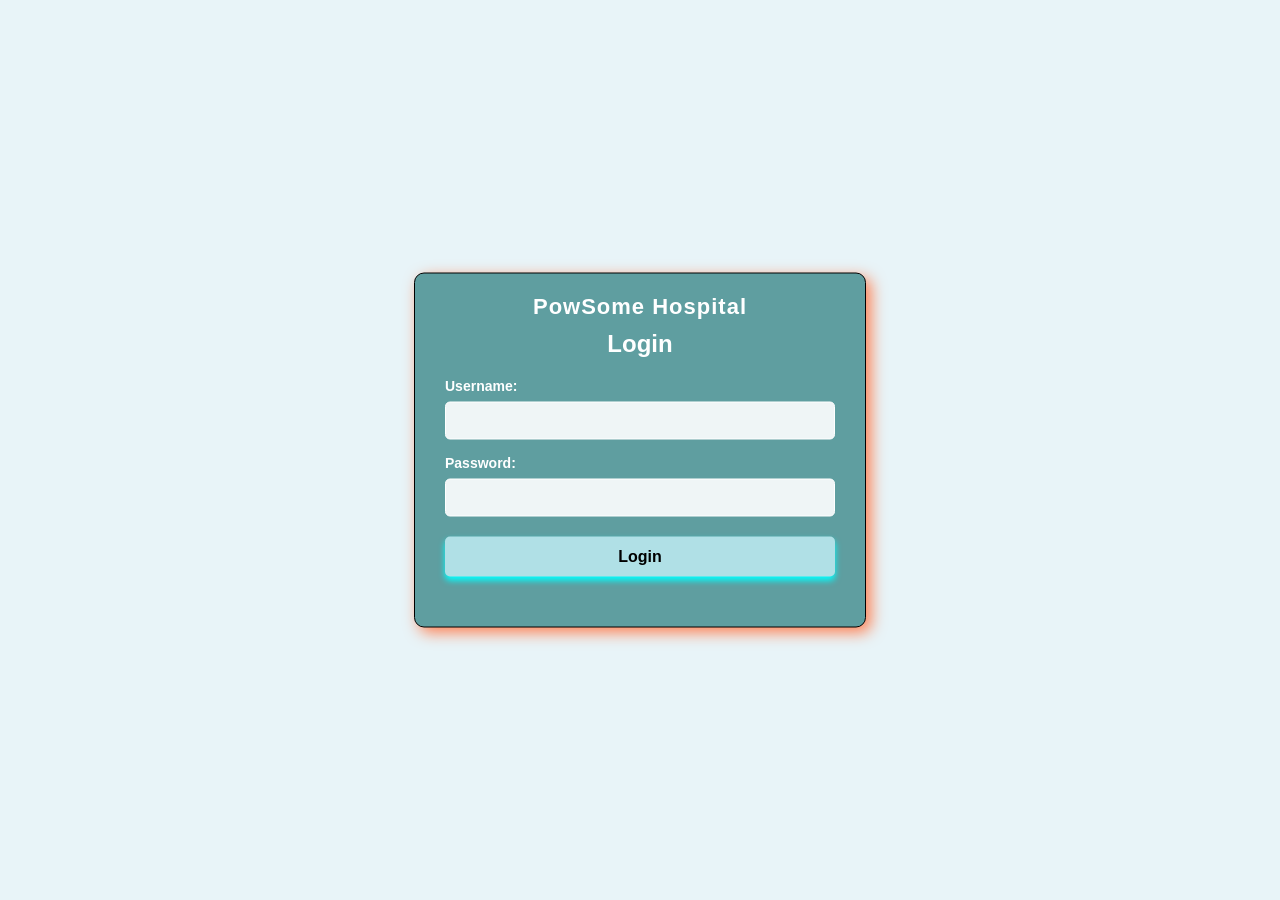
==== login.html @ 70fdc031 "Login page UI ready" ====
<!doctype html>
<html lang="en">
	<head>
		<meta charset="UTF-8" />
		<meta
			name="viewport"
			content="width=device-width, initial-scale=1.0" />
		<title>Login Page || PowSome Hospital</title>
		<link
			rel="stylesheet"
			href="CSS/login.css" />
	</head>
	<body>
		<div class="container">
			<div class="header">
				<div class="hospital-name">PowSome Hospital</div>
				<h1>Login</h1>
			</div>
			<div class="login-form">
				<div class="field">
					<label for="username">Username:</label>
					<input
						type="text"
						id="username"
						name="username"
						required />
				</div>
				<div class="field">
					<label for="password">Password:</label>
					<input
						type="password"
						id="password"
						name="password"
						required />
				</div>
				<button type="submit">Login</button>
			</div>
		</div>
	</body>
</html>
---- CSS/login.css ----
body {
	padding: 0;
	margin: 0;
	border: none;
	font-family: "Segoe UI", Tahoma, Geneva, Verdana, sans-serif;
	background-color: #e8f4f8;
}
.container {
	width: 450px;
	height: auto;
	background-color: cadetblue;
	border: 1px solid black;
	border-radius: 10px;
	box-shadow: coral 5px 5px 15px;
	margin: auto;
	position: absolute;
	top: 50%;
	left: 50%;
	transform: translate(-50%, -50%);
	display: flex;
	flex-direction: column;
	align-items: center;
	padding-bottom: 30px;
}

.header {
	text-align: center;
	color: white;
	width: 100%;
	padding-top: 20px;
}

.hospital-name {
	font-size: 22px;
	font-weight: bold;
	color: white;
	margin-bottom: 5px;
	letter-spacing: 1px;
}

.header h1 {
	font-size: 24px;
	margin: 10px 0 0 0;
	color: white;
}

.login-form {
	display: flex;
	flex-direction: column;
	align-items: center;
	gap: 15px;
	width: 100%;
	padding: 20px 30px;
	box-sizing: border-box;
}

.field {
	width: 100%;
	display: flex;
	flex-direction: column;
	gap: 8px;
}

.login-form label {
	font-weight: bold;
	color: white;
	font-size: 14px;
}

.login-form input {
	width: 100%;
	padding: 10px;
	border: 1px solid white;
	border-radius: 5px;
	font-size: 14px;
	background-color: rgba(255, 255, 255, 0.9);
	transition: all 0.3s ease;
	box-sizing: border-box;
}

.login-form input:focus {
	outline: none;
	background-color: white;
	box-shadow: 0 0 5px rgba(0, 0, 0, 0.2);
}

.login-form input::placeholder {
	color: #999;
}

.login-form button {
	padding: 11px 30px;
	border: none;
	border-radius: 5px;
	background-color: powderblue;
	box-shadow: cyan 0px 4px 6px;
	color: black;
	cursor: pointer;
	font-weight: bold;
	font-size: 16px;
	width: 100%;
	transition: all 0.3s ease;
	margin-top: 5px;
	box-sizing: border-box;
}

.login-form button:hover {
	background-color: white;
	transform: scale(1.05);
}
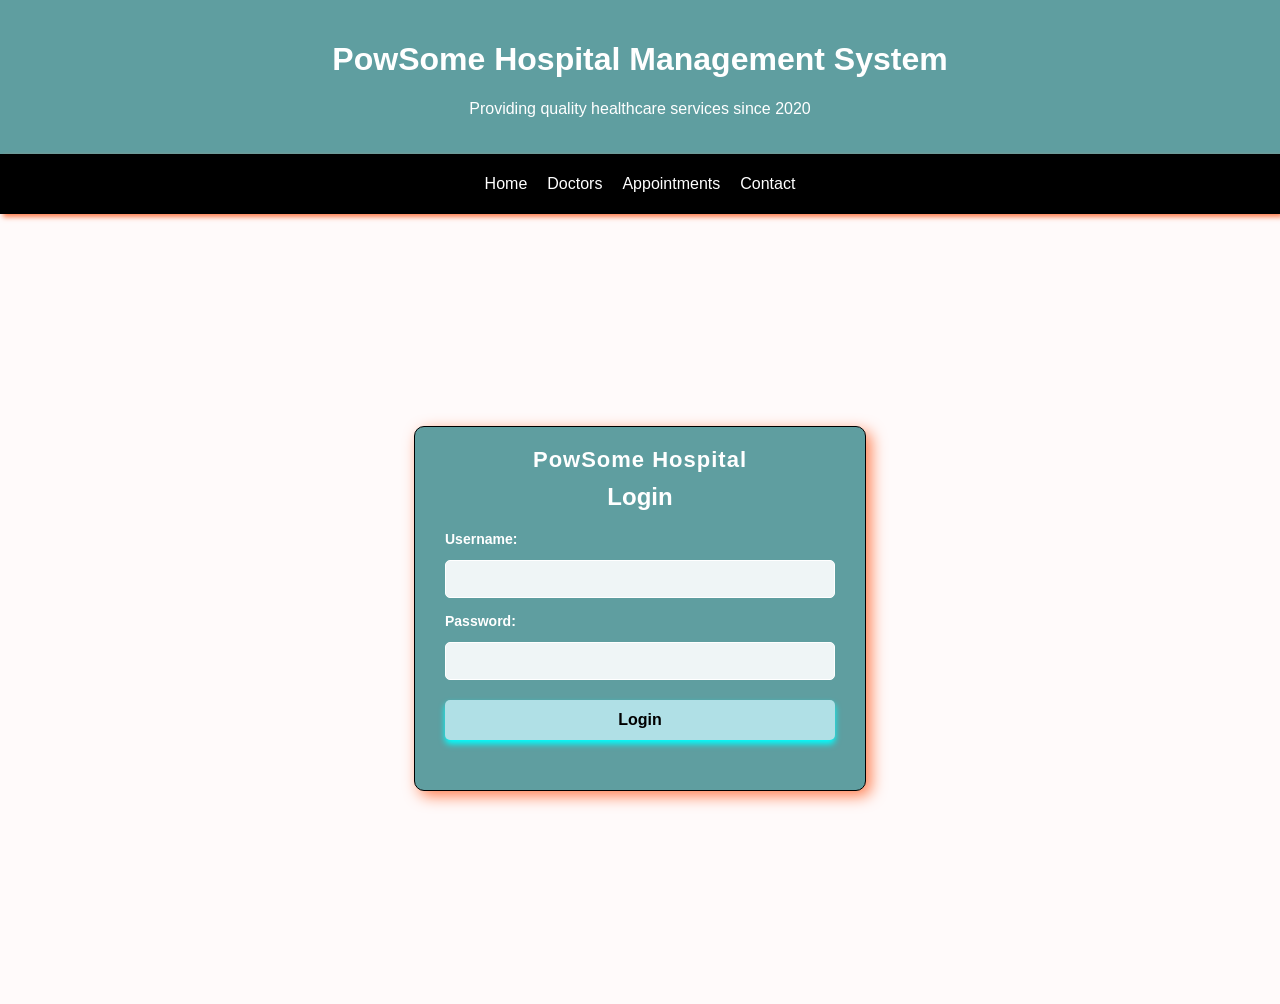
==== commit b2876c32: "Login page header add" ====
--- a/login.html
+++ b/login.html
@@ -1,4 +1,4 @@
-<!doctype html>
+<!DOCTYPE html>
 <html lang="en">
 	<head>
 		<meta charset="UTF-8" />
@@ -8,32 +8,61 @@
 		<title>Login Page || PowSome Hospital</title>
 		<link
 			rel="stylesheet"
+			href="CSS/style.css" />
+		<link
+			rel="stylesheet"
 			href="CSS/login.css" />
 	</head>
+
 	<body>
-		<div class="container">
+		<!-- header start -->
+		<div class="header-container">
 			<div class="header">
-				<div class="hospital-name">PowSome Hospital</div>
-				<h1>Login</h1>
+				<h1>PowSome Hospital Management System</h1>
+				<p>Providing quality healthcare services since 2020</p>
 			</div>
-			<div class="login-form">
-				<div class="field">
-					<label for="username">Username:</label>
-					<input
-						type="text"
-						id="username"
-						name="username"
-						required />
+			<div class="nav">
+				<p
+					onclick="location.href='index.html'"
+					style="cursor: pointer">
+					Home
+				</p>
+				<p>Doctors</p>
+				<p>Appointments</p>
+				<p>Contact</p>
+			</div>
+		</div>
+		<!-- header end -->
+
+		<div class="login-wrapper">
+			<div class="login-container">
+				<div class="login-header">
+					<div class="hospital-name">PowSome Hospital</div>
+					<h1>Login</h1>
 				</div>
-				<div class="field">
-					<label for="password">Password:</label>
-					<input
-						type="password"
-						id="password"
-						name="password"
-						required />
-				</div>
-				<button type="submit">Login</button>
+				<form class="login-form">
+					<div class="field">
+						<label for="username">Username:</label>
+						<input
+							type="text"
+							id="username"
+							name="username"
+							required />
+					</div>
+					<div class="field">
+						<label for="password">Password:</label>
+						<input
+							type="password"
+							id="password"
+							name="password"
+							required />
+					</div>
+					<button
+						type="button"
+						onclick="location.href='user.html'">
+						Login
+					</button>
+				</form>
 			</div>
 		</div>
 	</body>
--- a/CSS/style.css
+++ b/CSS/style.css
@@ -0,0 +1,130 @@
+body {
+	padding: 0;
+	margin: 0;
+	border: none;
+	font-family: "Segoe UI", Tahoma, Geneva, Verdana, sans-serif;
+	background-color: snow;
+}
+
+.header-container {
+	width: 100%;
+	margin: 0;
+}
+
+.header {
+	text-align: center;
+	color: white;
+	background-color: cadetblue;
+	padding: 20px;
+}
+
+.nav {
+	display: flex;
+	justify-content: center;
+	gap: 20px;
+	background-color: black;
+	color: white;
+	padding: 5px;
+	box-shadow: coral 3px 3px 5px;
+}
+
+.container {
+	margin: 0px 500px;
+	border: 1px solid black;
+	border-radius: 10px;
+	box-shadow: coral 5px 5px 15px;
+}
+
+h2 {
+	text-align: center;
+	background-color: lightseagreen;
+	color: black;
+	border-radius: 10px;
+	margin: 0px;
+	padding: 10px 0px;
+}
+
+.specialty {
+	display: flex;
+	justify-content: center;
+	flex-wrap: wrap;
+	gap: 20px;
+	padding: 20px;
+}
+
+.card {
+	border: 1px solid black;
+	border-radius: 10px;
+	box-shadow: coral 3px 3px 5px;
+	padding: 20px;
+	width: 200px;
+	text-align: center;
+}
+
+img {
+	width: 100%;
+	height: 180px;
+	border-radius: 10px;
+}
+
+.form-container {
+	display: grid;
+	grid-template-columns: max-content;
+	border: 1px solid black;
+	border-radius: 10px;
+	box-shadow: coral 3px 3px 5px;
+	margin: 20px 450px;
+	padding: 20px 40px;
+	gap: 15px;
+	position: relative;
+}
+
+.field:hover {
+	background-color: rgb(236, 225, 225);
+	color: rgb(68, 69, 71);
+}
+
+input {
+	padding: 10px;
+	margin-top: 5px;
+	border: 1px solid black;
+	border-radius: 5px;
+	width: 100%;
+}
+
+select {
+	padding: 10px;
+	margin-top: 5px;
+	border: 1px solid black;
+	border-radius: 5px;
+	width: 100%;
+}
+
+.booking {
+	background-color: lightseagreen;
+	color: black;
+	border: none;
+	border-radius: 10px;
+	padding: 15px 0px !important;
+	cursor: pointer;
+	box-shadow: coral 2px 2px 5px;
+	width: 85%;
+	position: absolute;
+	bottom: 30px;
+	left: 50%;
+	transform: translateX(-50%);
+}
+
+.booking:hover {
+	background-color: seagreen;
+	color: white;
+	box-shadow: coral 4px 4px 10px;
+}
+.footer {
+	text-align: center;
+	background-color: black;
+	color: white;
+	padding: 20px;
+	margin-top: 20px;
+	box-shadow: coral 3px 3px 6px 7px;
+}
--- a/CSS/login.css
+++ b/CSS/login.css
@@ -3,27 +3,31 @@
 	margin: 0;
 	border: none;
 	font-family: "Segoe UI", Tahoma, Geneva, Verdana, sans-serif;
-	background-color: #e8f4f8;
+	background-color: snow;
 }
-.container {
+
+.login-wrapper {
+	display: flex;
+	justify-content: center;
+	align-items: center;
+	min-height: calc(100vh - 150px); /* Adjust based on header height */
+	padding: 20px;
+}
+
+.login-container {
 	width: 450px;
 	height: auto;
 	background-color: cadetblue;
 	border: 1px solid black;
 	border-radius: 10px;
 	box-shadow: coral 5px 5px 15px;
-	margin: auto;
-	position: absolute;
-	top: 50%;
-	left: 50%;
-	transform: translate(-50%, -50%);
 	display: flex;
 	flex-direction: column;
 	align-items: center;
 	padding-bottom: 30px;
 }
 
-.header {
+.login-header {
 	text-align: center;
 	color: white;
 	width: 100%;
@@ -38,7 +42,7 @@
 	letter-spacing: 1px;
 }
 
-.header h1 {
+.login-header h1 {
 	font-size: 24px;
 	margin: 10px 0 0 0;
 	color: white;
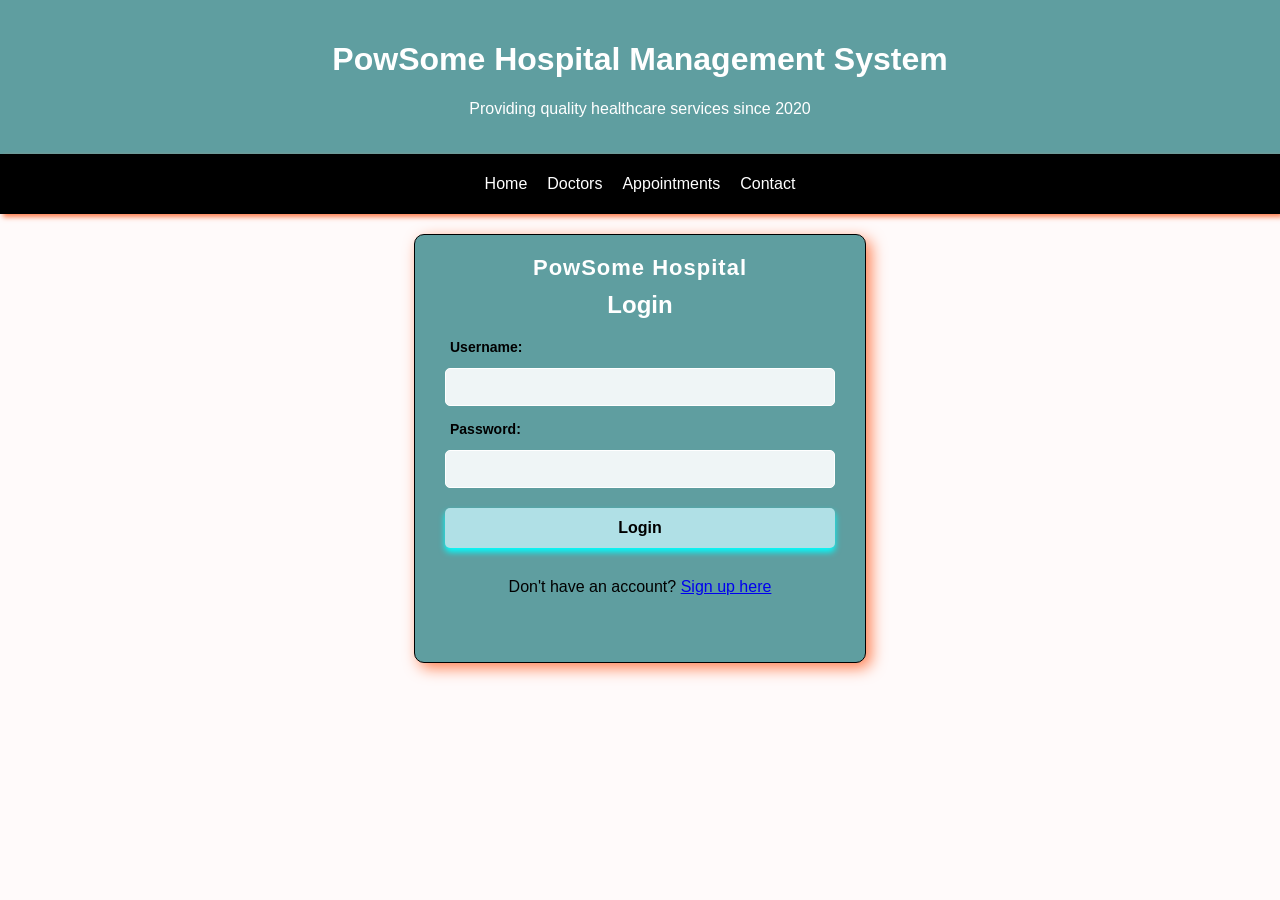
==== commit d1b8baea: "ui fix" ====
--- a/login.html
+++ b/login.html
@@ -1,4 +1,4 @@
-<!DOCTYPE html>
+<!doctype html>
 <html lang="en">
 	<head>
 		<meta charset="UTF-8" />
@@ -23,7 +23,7 @@
 			</div>
 			<div class="nav">
 				<p
-					onclick="location.href='index.html'"
+					onclick="location.href = 'index.html'"
 					style="cursor: pointer">
 					Home
 				</p>
@@ -59,9 +59,17 @@
 					</div>
 					<button
 						type="button"
-						onclick="location.href='user.html'">
+						onclick="location.href = 'user.html'">
 						Login
 					</button>
+					<p style="text-align: center; margin-top: 15px">
+						Don't have an account?
+						<a
+							href="signup.html"
+							">
+							Sign up here
+						</a>
+					</p>
 				</form>
 			</div>
 		</div>
--- a/CSS/style.css
+++ b/CSS/style.css
@@ -52,6 +52,10 @@
 	padding: 20px;
 }
 
+.section-title {
+	text-align: center;
+}
+
 .card {
 	border: 1px solid black;
 	border-radius: 10px;
@@ -69,11 +73,12 @@
 
 .form-container {
 	display: grid;
-	grid-template-columns: max-content;
+	grid-template-columns: 1fr;
 	border: 1px solid black;
 	border-radius: 10px;
 	box-shadow: coral 3px 3px 5px;
-	margin: 20px 450px;
+	max-width: 600px;
+	margin: 20px auto;
 	padding: 20px 40px;
 	gap: 15px;
 	position: relative;
@@ -128,3 +133,40 @@
 	margin-top: 20px;
 	box-shadow: coral 3px 3px 6px 7px;
 }
+.button-container {
+	display: flex;
+	justify-content: center;
+	gap: 20px;
+	padding: 20px;
+	flex-wrap: wrap;
+}
+
+.btn {
+	padding: 12px 24px;
+	border: none;
+	border-radius: 8px;
+	cursor: pointer;
+	font-size: 18px;
+	font-weight: bold;
+	box-shadow: 0 4px 8px rgba(0, 0, 0, 0.1);
+}
+
+.btn-login {
+	background-color: lightseagreen;
+	color: white;
+}
+
+.btn-login:hover {
+	background-color: seagreen;
+	box-shadow: 0 6px 12px rgba(0, 0, 0, 0.2);
+}
+
+.btn-signup {
+	background-color: cadetblue;
+	color: white;
+}
+
+.btn-signup:hover {
+	background-color: darkcyan;
+	box-shadow: 0 6px 12px rgba(0, 0, 0, 0.2);
+}
--- a/CSS/login.css
+++ b/CSS/login.css
@@ -10,7 +10,6 @@
 	display: flex;
 	justify-content: center;
 	align-items: center;
-	min-height: calc(100vh - 150px); /* Adjust based on header height */
 	padding: 20px;
 }
 
@@ -67,8 +66,8 @@
 
 .login-form label {
 	font-weight: bold;
-	color: white;
 	font-size: 14px;
+	padding-left: 5px;
 }
 
 .login-form input {
@@ -81,17 +80,6 @@
 	transition: all 0.3s ease;
 	box-sizing: border-box;
 }
-
-.login-form input:focus {
-	outline: none;
-	background-color: white;
-	box-shadow: 0 0 5px rgba(0, 0, 0, 0.2);
-}
-
-.login-form input::placeholder {
-	color: #999;
-}
-
 .login-form button {
 	padding: 11px 30px;
 	border: none;
@@ -110,5 +98,5 @@
 
 .login-form button:hover {
 	background-color: white;
-	transform: scale(1.05);
+	box-shadow: coral 4px 4px 10px;
 }
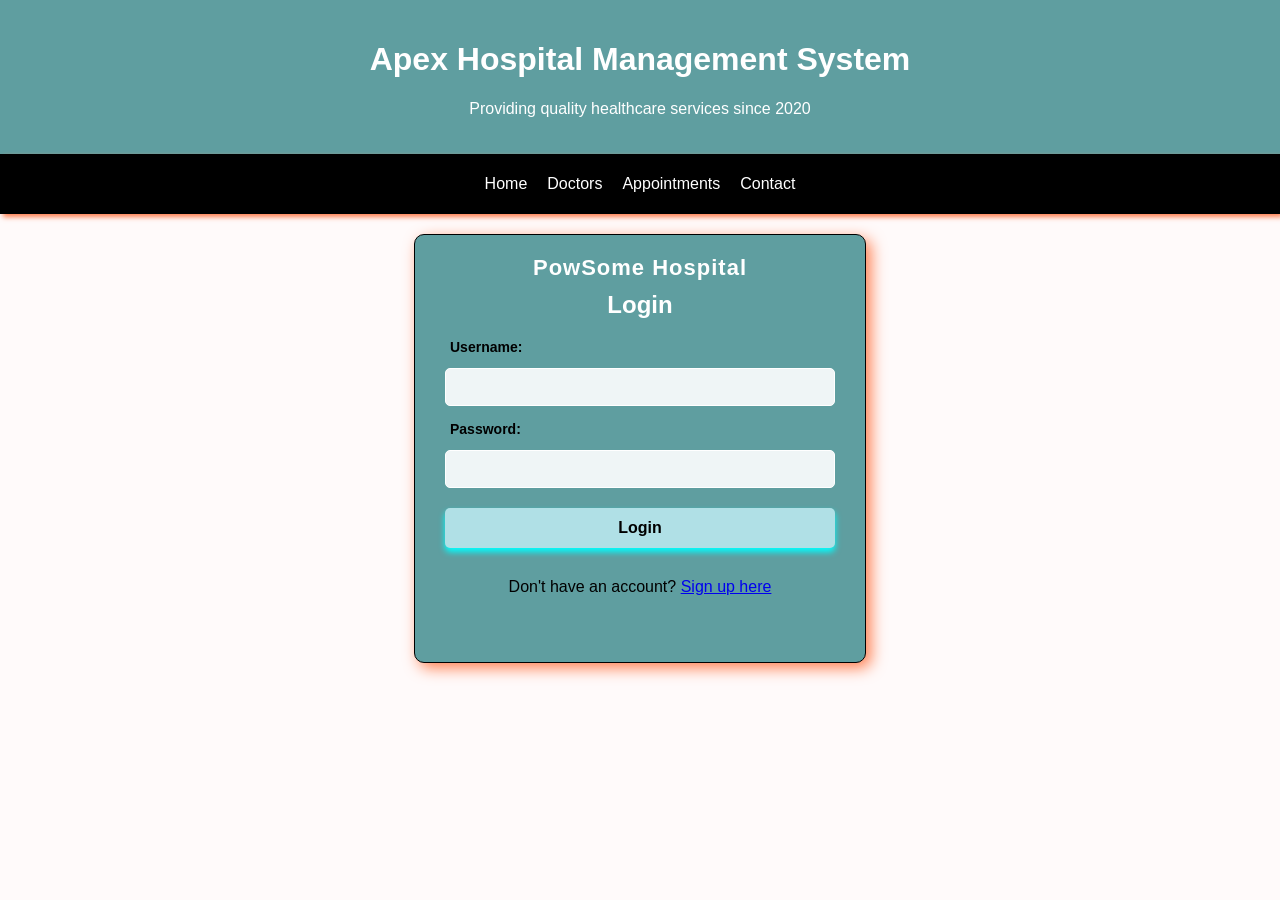
==== commit 7140db4e: "name change in application" ====
--- a/login.html
+++ b/login.html
@@ -5,7 +5,7 @@
 		<meta
 			name="viewport"
 			content="width=device-width, initial-scale=1.0" />
-		<title>Login Page || PowSome Hospital</title>
+		<title>Login Page || Apex Hospital</title>
 		<link
 			rel="stylesheet"
 			href="CSS/style.css" />
@@ -18,7 +18,7 @@
 		<!-- header start -->
 		<div class="header-container">
 			<div class="header">
-				<h1>PowSome Hospital Management System</h1>
+				<h1>Apex Hospital Management System</h1>
 				<p>Providing quality healthcare services since 2020</p>
 			</div>
 			<div class="nav">
--- a/CSS/style.css
+++ b/CSS/style.css
@@ -18,6 +18,18 @@
 	padding: 20px;
 }
 
+.icon {
+	display: flex;
+	align-items: center;
+	justify-content: center;
+	gap: 20px;
+	padding: 20px;
+}
+
+.icon img {
+	width: 50px;
+	height: 50px;
+}
 .nav {
 	display: flex;
 	justify-content: center;
